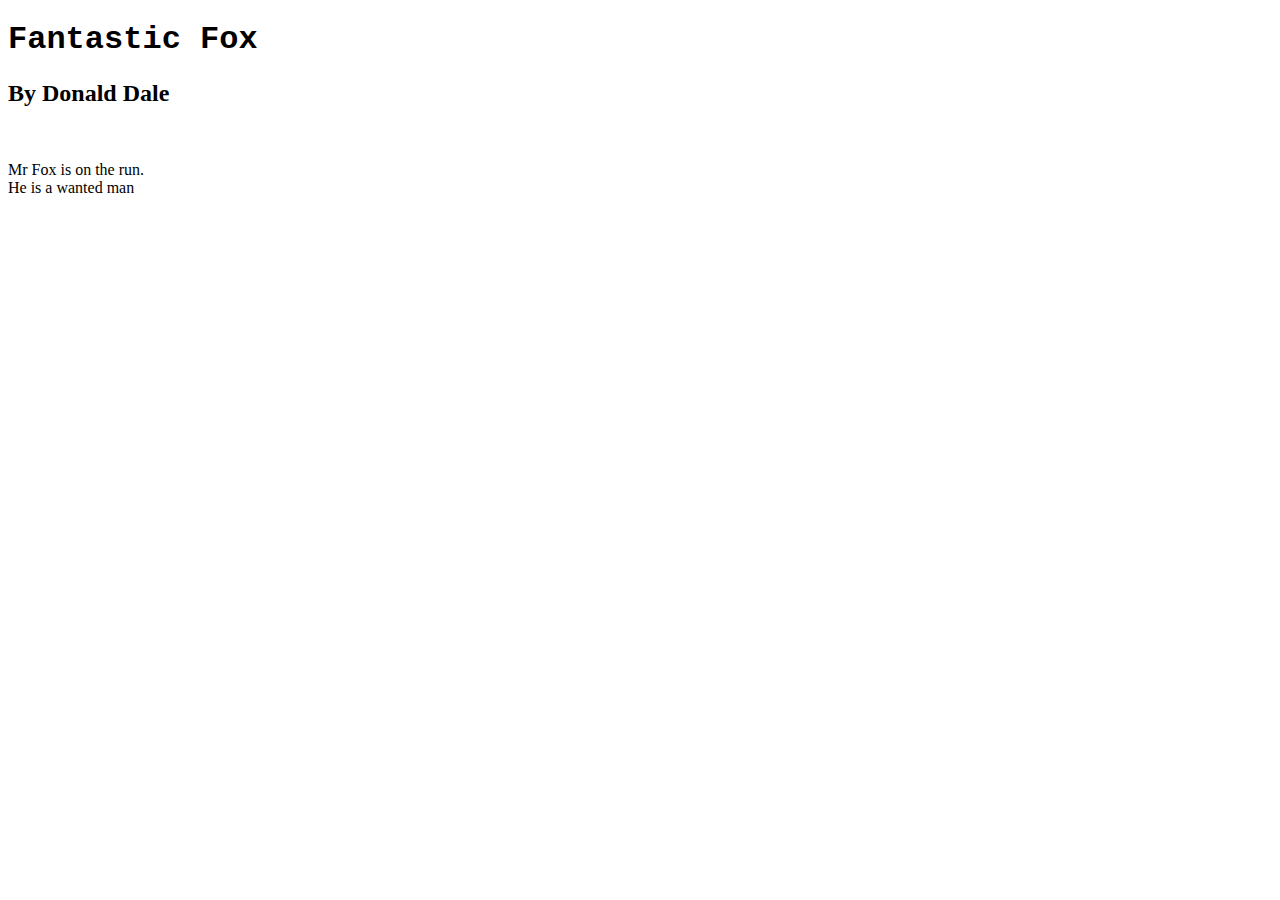
==== index.html @ d4b8dfdc "initial commmit" ====
<!DOCTYPE html>
<html lang="en">

<head>
    <meta charset="UTF-8">
    <meta http-equiv="X-UA-Compatible" content="IE=edge">
    <meta name="viewport" content="width=device-width, initial-scale=1.0">

    <link  rel="stylesheet" href="./css/style.css" >
    <title>Fantastic Fox</title>
</head>

<body>
    <h1>Fantastic Fox</h1>
    <h2>By Donald Dale</h2>
    <br>
    <p class = 'content'>Mr Fox is on the run.
        <br>
        He is a wanted man

    </p>
    

</body>

</html>
---- css/style.css ----
h1{
    font-family: 'Courier New', Courier, monospace;
    font-weight: bold;
}

strong{
    text-shadow: 5px 5px 5px gray;
}

.writer{
    font-size: 5;
    font-style: italic;
    color: #C780FA;
}

.content{
    font-size: 18;
    font-family: 'Times New Roman', Times, serif;
}
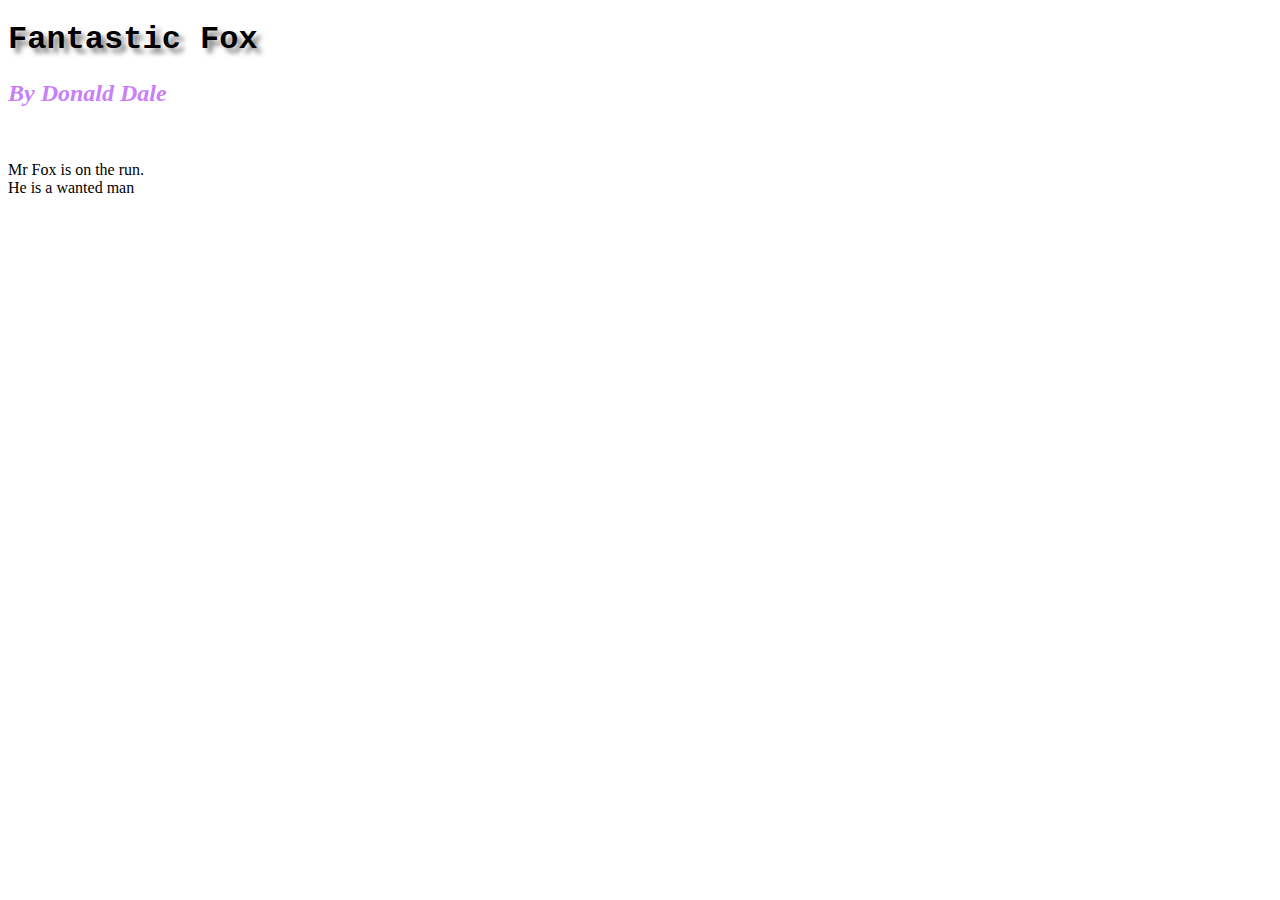
==== commit 334fc7bc: "added several new html file including resume and photo gallery" ====
--- a/index.html
+++ b/index.html
@@ -11,8 +11,8 @@
 </head>
 
 <body>
-    <h1>Fantastic Fox</h1>
-    <h2>By Donald Dale</h2>
+    <h1 class = 'strong'>Fantastic Fox</h1>
+    <h2 class ='writer'>By Donald Dale</h2>
     <br>
     <p class = 'content'>Mr Fox is on the run.
         <br>
--- a/css/style.css
+++ b/css/style.css
@@ -3,7 +3,7 @@
     font-weight: bold;
 }
 
-strong{
+.strong{
     text-shadow: 5px 5px 5px gray;
 }
 
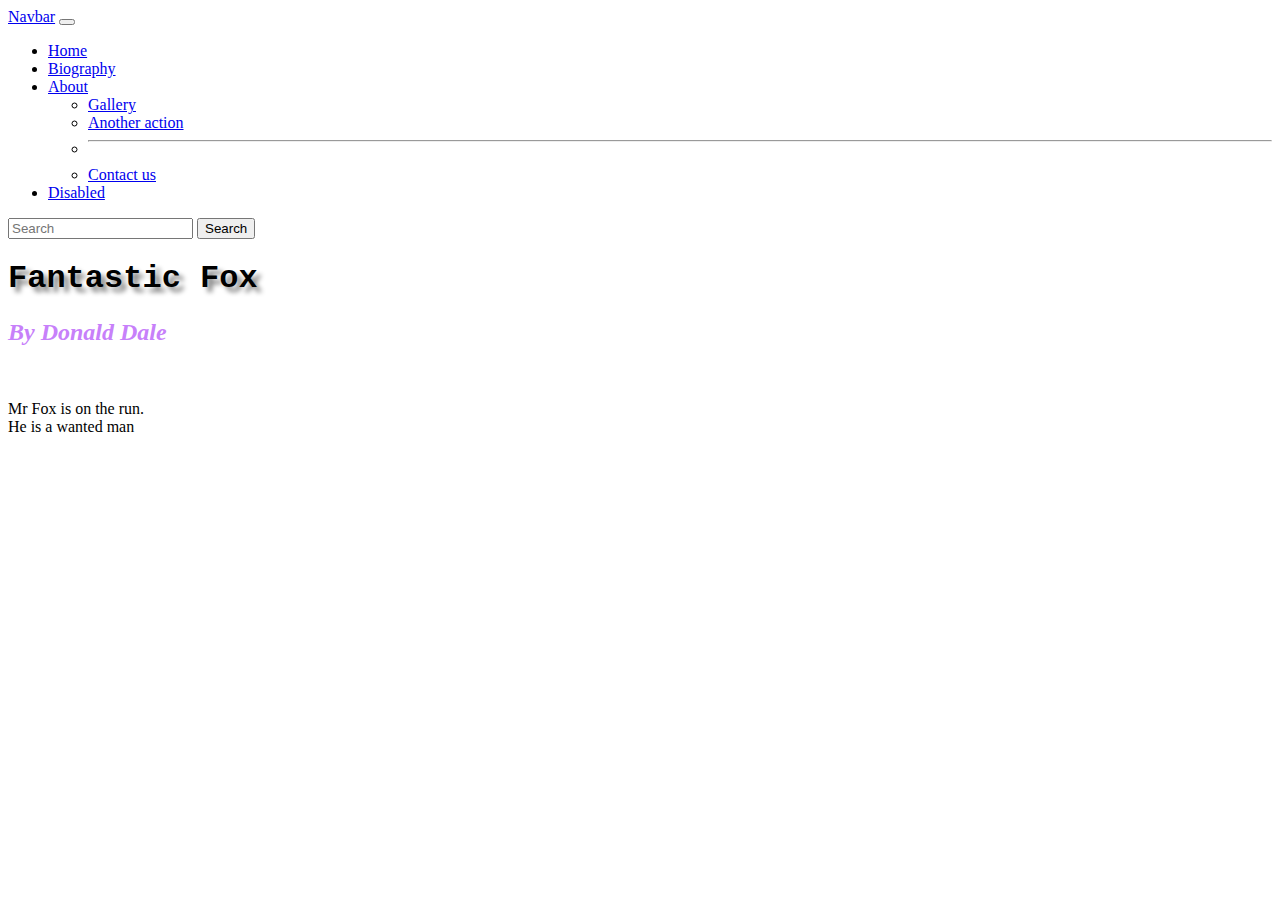
==== commit 8cbe58e5: "added top menu" ====
--- a/index.html
+++ b/index.html
@@ -11,6 +11,47 @@
 </head>
 
 <body>
+    <nav class="navbar navbar-expand-lg navbar-light bg-light">
+        <div class="container-fluid">
+            <a class="navbar-brand" href="#">Navbar</a>
+            <button class="navbar-toggler" type="button" data-bs-toggle="collapse"
+                data-bs-target="#navbarSupportedContent" aria-controls="navbarSupportedContent" aria-expanded="false"
+                aria-label="Toggle navigation">
+                <span class="navbar-toggler-icon"></span>
+            </button>
+            <div class="collapse navbar-collapse" id="navbarSupportedContent">
+                <ul class="navbar-nav me-auto mb-2 mb-lg-0">
+                    <li class="nav-item">
+                        <a class="nav-link active" aria-current="home.html" href="#">Home</a>
+                    </li>
+                    <li class="nav-item">
+                        <a class="nav-link" href="Bio.html">Biography</a>
+                    </li>
+                    <li class="nav-item dropdown">
+                        <a class="nav-link dropdown-toggle" href="#" id="navbarDropdown" role="button"
+                            data-bs-toggle="dropdown" aria-expanded="false">
+                            About
+                        </a>
+                        <ul class="dropdown-menu" aria-labelledby="navbarDropdown">
+                            <li><a class="dropdown-item" href="gallery.html">Gallery</a></li>
+                            <li><a class="dropdown-item" href="#">Another action</a></li>
+                            <li>
+                                <hr class="dropdown-divider">
+                            </li>
+                            <li><a class="dropdown-item" href="contact.html">Contact us</a></li>
+                        </ul>
+                    </li>
+                    <li class="nav-item">
+                        <a class="nav-link disabled" href="#" tabindex="-1" aria-disabled="true">Disabled</a>
+                    </li>
+                </ul>
+                <form class="d-flex">
+                    <input class="form-control me-2" type="search" placeholder="Search" aria-label="Search">
+                    <button class="btn btn-outline-success" type="submit">Search</button>
+                </form>
+            </div>
+        </div>
+    </nav>
     <h1 class = 'strong'>Fantastic Fox</h1>
     <h2 class ='writer'>By Donald Dale</h2>
     <br>
